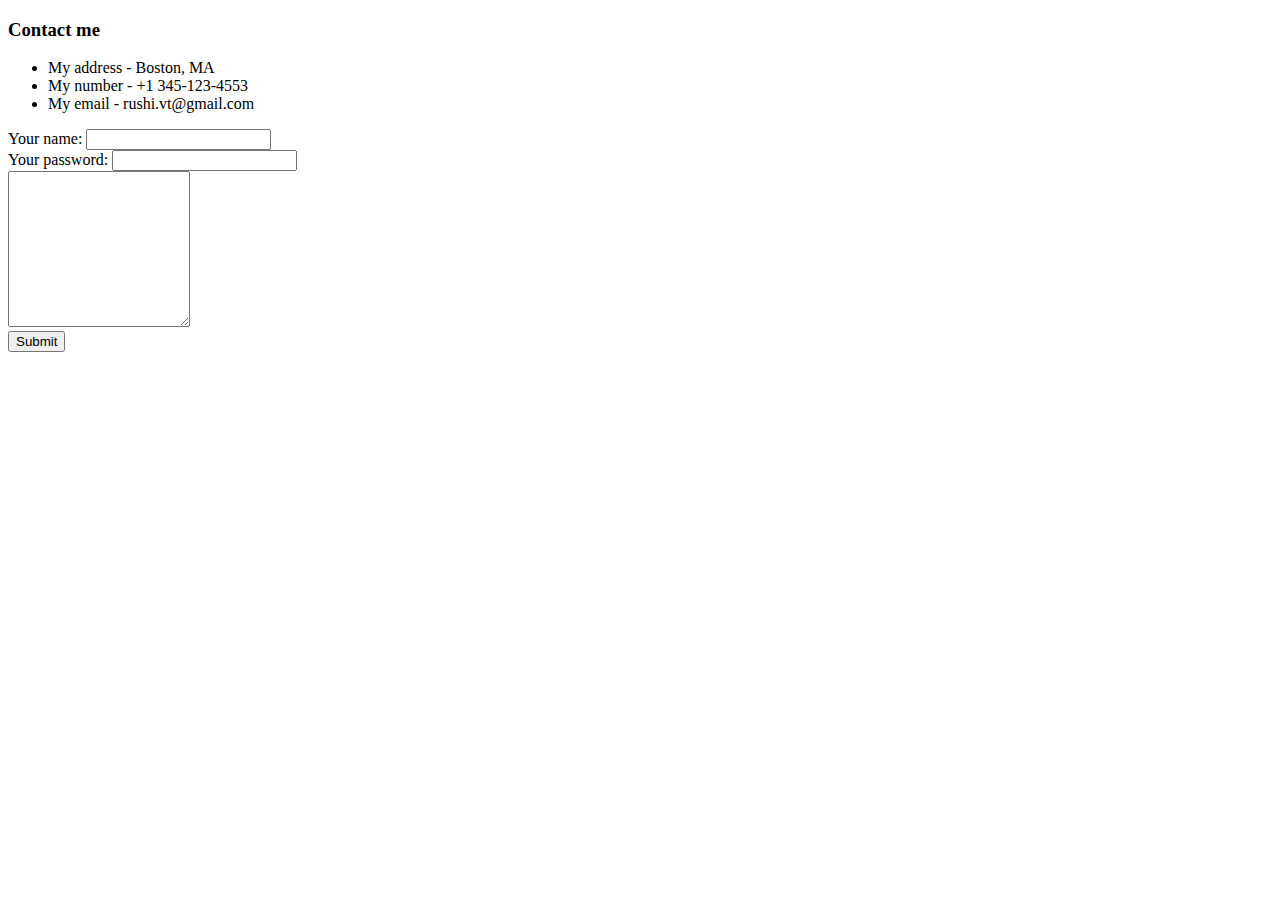
==== contact_me.html @ ce7ca3f3 "Uploading initial CV page files" ====
<!DOCTYPE html>
<html lang="en">
<head>
    <meta charset="UTF-8">
    <title>Contact me</title>
</head>
<body>
    <h3>Contact me</h3>
    <ul>
        <li>My address - Boston, MA</li>
        <li>My number - +1 345-123-4553</li>
        <li>My email - rushi.vt@gmail.com</li>
    </ul>
    <form action="mailto:rushi.vt@gmail.com" method="post" enctype="text/plain">
        <label>Your name: </label>
        <input type="text" name="yourName" value=""><br>
        <label>Your password: </label>
        <input type="email" name="yourMail" value=""><br>
        <textarea rows="10" cols="20" name="yourMessage"></textarea><br>
        <input type="submit" name="">
    </form>
</body>
</html>
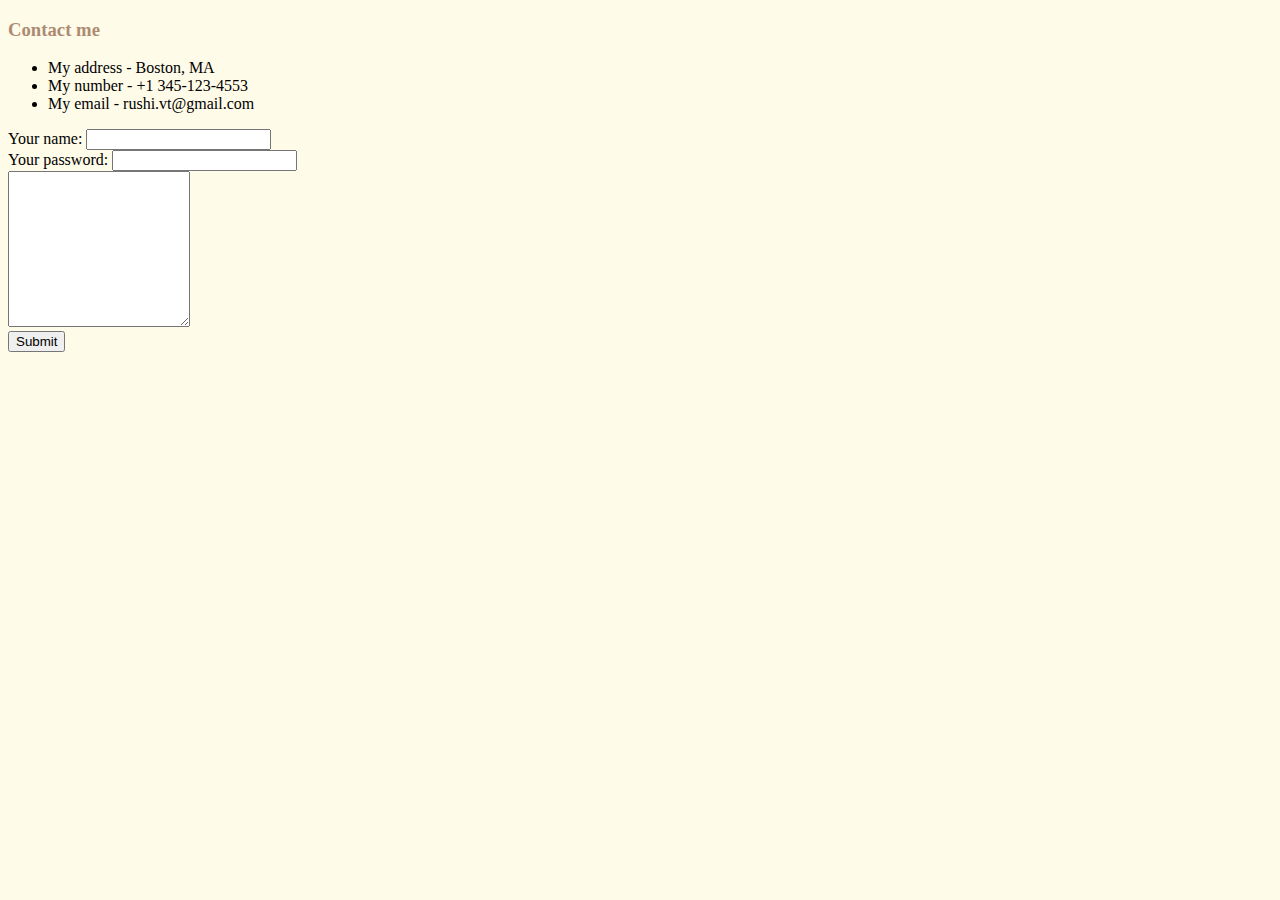
==== commit d4018146: "Add files via upload" ====
--- a/contact_me.html
+++ b/contact_me.html
@@ -3,6 +3,7 @@
 <head>
     <meta charset="UTF-8">
     <title>Contact me</title>
+    <link rel="stylesheet" href="css/styles.css">
 </head>
 <body>
     <h3>Contact me</h3>
--- a/css/styles.css
+++ b/css/styles.css
@@ -0,0 +1,23 @@
+body{
+    background-color: #FFFBE9;
+}
+img{
+    width: 120px;
+    height: 120px;
+}
+hr{
+    border-style: none;
+    border-top-style: dotted;
+    border-color: grey;
+    border-width: 5px;
+    width: 5%;
+}
+h1{
+    color: #AD8B73;
+}
+h2{
+    color:#AD8B73;
+}
+h3{
+    color: #AD8B73;
+}